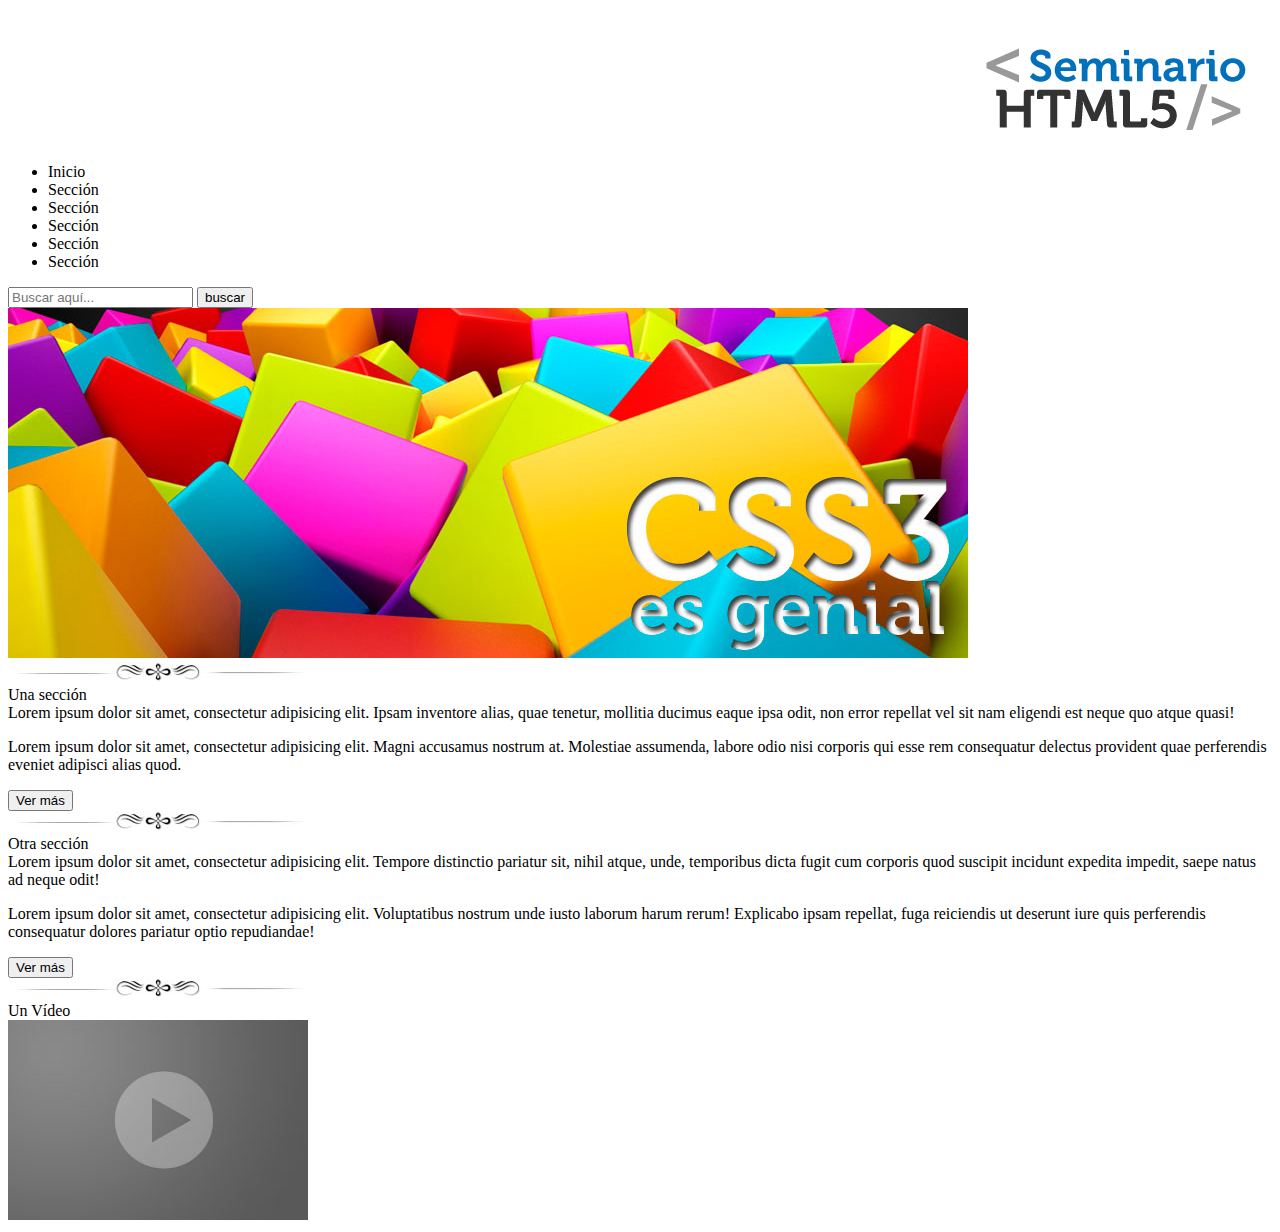
==== practica01css/index.html @ 55841473 "Practica01 HTML5" ====
<!DOCTYPE html>
<html lang="es">
<head>
	<meta charset="UTF-8">
	<title>Práctica01 HTML5 + CSS3</title>
</head>
<body>
	<header>
		<img src="img/resplandor.png" alt="">
		<img src="img/logo.png" alt="">
		<nav>
			<ul>
				<li>Inicio</li>
				<li>Sección</li>
				<li>Sección</li>
				<li>Sección</li>
				<li>Sección</li>
				<li>Sección</li>
			</ul>
			<form action="">
				<input type="text" placeholder="Buscar aquí...">
				<input type="button" value="buscar">
			</form>
		</nav>
	</header>
	<section>
		<article>
			<img src="img/slide2.jpg" alt="">
		</article>
	</section>
	<section>
		<article>
			<img src="img/separador.jpg" alt="">
			<br>
			Una sección
			<br>
			Lorem ipsum dolor sit amet, consectetur adipisicing elit. Ipsam inventore alias, quae tenetur, mollitia ducimus eaque ipsa odit, non error repellat vel sit nam eligendi est neque quo atque quasi!
			<p></p>
			Lorem ipsum dolor sit amet, consectetur adipisicing elit. Magni accusamus nostrum at. Molestiae assumenda, labore odio nisi corporis qui esse rem consequatur delectus provident quae perferendis eveniet adipisci alias quod.
			<p></p>
			<input type="submit" value="Ver más">
		</article>
		<article>
			<img src="img/separador.jpg" alt="">
			<br>
			Otra sección
			<br>
			Lorem ipsum dolor sit amet, consectetur adipisicing elit. Tempore distinctio pariatur sit, nihil atque, unde, temporibus dicta fugit cum corporis quod suscipit incidunt expedita impedit, saepe natus ad neque odit!
			<p></p>
			Lorem ipsum dolor sit amet, consectetur adipisicing elit. Voluptatibus nostrum unde iusto laborum harum rerum! Explicabo ipsam repellat, fuga reiciendis ut deserunt iure quis perferendis consequatur dolores pariatur optio repudiandae!
			<p></p>
			<input type="submit" value="Ver más">
		</article>
		<article>
			<img src="img/separador.jpg" alt="">
			<br>
			Un Vídeo
			<br>
			<img src="img/video.jpg" alt="">
		</article>
	</section>
</body>
</html>
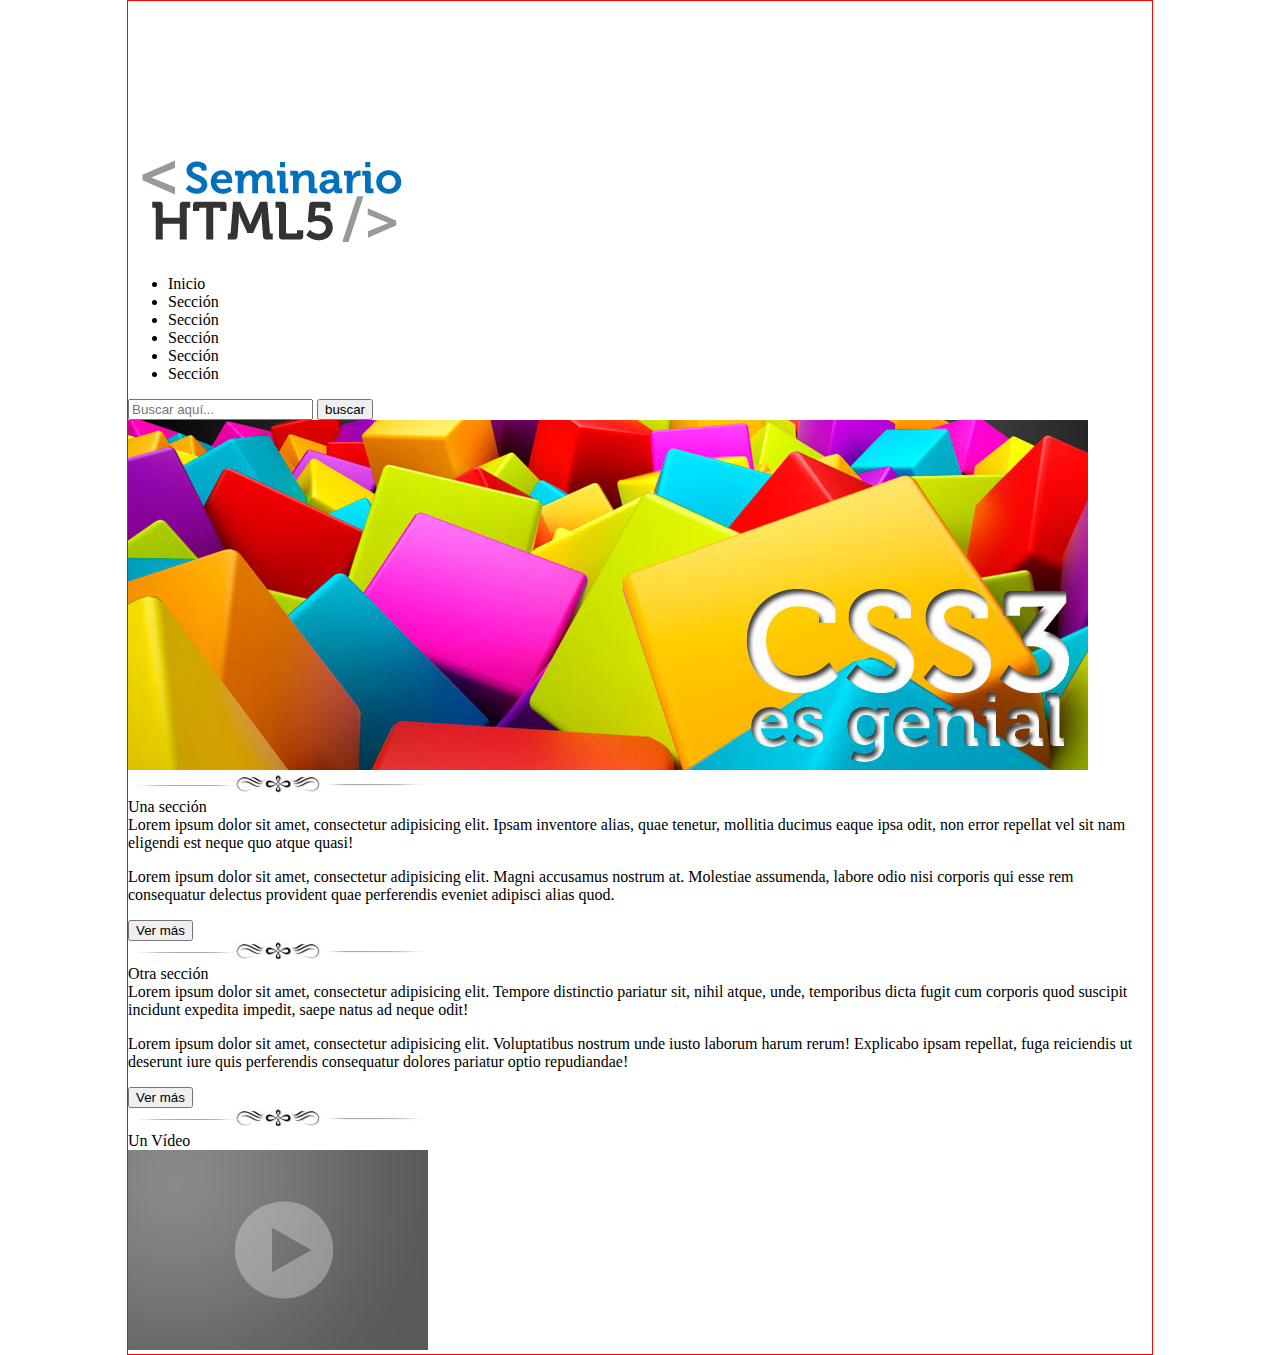
==== commit 776defc5: "CSS Body y Centrado" ====
--- a/practica01css/index.html
+++ b/practica01css/index.html
@@ -3,11 +3,12 @@
 <head>
 	<meta charset="UTF-8">
 	<title>Práctica01 HTML5 + CSS3</title>
+	<link rel="stylesheet" href="css/estilos.css">
 </head>
 <body>
 	<header>
-		<img src="img/resplandor.png" alt="">
-		<img src="img/logo.png" alt="">
+		<img src="img/resplandor.png" alt="" id="">
+		<img src="img/logo.png" alt="" id="logo">
 		<nav>
 			<ul>
 				<li>Inicio</li>
@@ -23,38 +24,51 @@
 			</form>
 		</nav>
 	</header>
-	<section>
+	<section id="seccion01">
 		<article>
 			<img src="img/slide2.jpg" alt="">
 		</article>
 	</section>
-	<section>
+	<section id="seccion02">
 		<article>
 			<img src="img/separador.jpg" alt="">
 			<br>
-			Una sección
+			<span class="unaSeccion nito">Una sección</span>
 			<br>
-			Lorem ipsum dolor sit amet, consectetur adipisicing elit. Ipsam inventore alias, quae tenetur, mollitia ducimus eaque ipsa odit, non error repellat vel sit nam eligendi est neque quo atque quasi!
+			Lorem ipsum dolor sit amet, consectetur
+			 adipisicing elit. Ipsam inventore alias, 
+			 quae tenetur, mollitia ducimus eaque ipsa odit, 
+			 non error repellat vel sit nam eligendi est neque quo atque quasi!
 			<p></p>
-			Lorem ipsum dolor sit amet, consectetur adipisicing elit. Magni accusamus nostrum at. Molestiae assumenda, labore odio nisi corporis qui esse rem consequatur delectus provident quae perferendis eveniet adipisci alias quod.
+			Lorem ipsum dolor sit amet, consectetur
+			 adipisicing elit. Magni accusamus nostrum at. 
+			 Molestiae assumenda, labore odio nisi corporis 
+			 qui esse rem consequatur delectus provident quae 
+			 perferendis eveniet adipisci alias quod.
 			<p></p>
 			<input type="submit" value="Ver más">
 		</article>
 		<article>
 			<img src="img/separador.jpg" alt="">
 			<br>
-			Otra sección
+			<span class="otraSeccion nito">Otra sección</span>
 			<br>
-			Lorem ipsum dolor sit amet, consectetur adipisicing elit. Tempore distinctio pariatur sit, nihil atque, unde, temporibus dicta fugit cum corporis quod suscipit incidunt expedita impedit, saepe natus ad neque odit!
+			Lorem ipsum dolor sit amet, consectetur adipisicing elit. 
+			Tempore distinctio pariatur sit, nihil atque, unde, temporibus 
+			dicta fugit cum corporis quod suscipit incidunt expedita impedit, 
+			saepe natus ad neque odit!
 			<p></p>
-			Lorem ipsum dolor sit amet, consectetur adipisicing elit. Voluptatibus nostrum unde iusto laborum harum rerum! Explicabo ipsam repellat, fuga reiciendis ut deserunt iure quis perferendis consequatur dolores pariatur optio repudiandae!
+			Lorem ipsum dolor sit amet, consectetur adipisicing elit. 
+			Voluptatibus nostrum unde iusto laborum harum rerum! 
+			Explicabo ipsam repellat, fuga reiciendis ut deserunt iure 
+			quis perferendis consequatur dolores pariatur optio repudiandae!
 			<p></p>
 			<input type="submit" value="Ver más">
 		</article>
 		<article>
 			<img src="img/separador.jpg" alt="">
 			<br>
-			Un Vídeo
+			<span class="otraSeccion nito">Un Vídeo</span>
 			<br>
 			<img src="img/video.jpg" alt="">
 		</article>
--- a/practica01css/css/estilos.css
+++ b/practica01css/css/estilos.css
@@ -0,0 +1,7 @@
+body
+{
+	border: 1px solid red;
+	margin: 0px auto;
+	max-width: 1024px;
+
+}